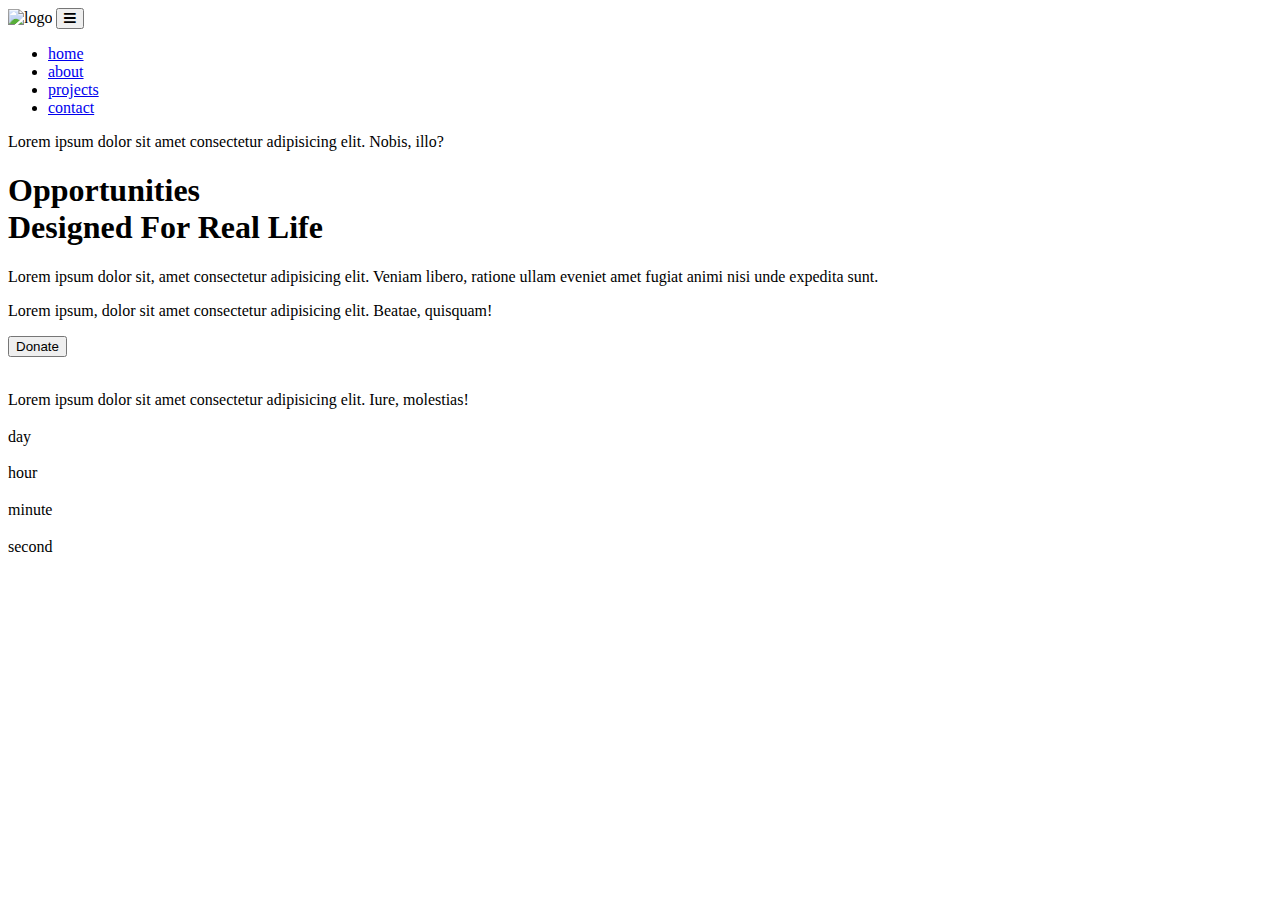
==== index.htm @ 77cdf52d "first commit" ====
<!DOCTYPE html>
<html lang="en">
  <head>
    <meta charset="UTF-8" />
    <meta name="viewport" content="width=device-width, initial-scale=1.0" />
    <title>Navbar</title>
    <!-- font-awesome -->
    <link
      rel="stylesheet"
      href="https://cdnjs.cloudflare.com/ajax/libs/font-awesome/5.14.0/css/all.min.css"
    />

    <!-- styles -->
    <link rel="stylesheet" href="../countDown/app.css" />
  </head>
  <body>
    <nav>
      <div class="nav-center">
        <!-- nav header -->
        <div class="nav-header">
          <img src="" width="100px" height="100px" class="logo" alt="logo" />
          <button class="nav-toggle">
            <i class="fas fa-bars"></i>
          </button>
        </div>
        <!-- links -->
        <ul class="links">
          <li>
            <a href="index.html">home</a>
          </li>
          <li>
            <a href="about.html">about</a>
          </li>
          <li>
            <a href="projects.html">projects</a>
          </li>
          <li>
            <a href="contact.html">contact</a>
          </li>
        </ul>
       
      </div>
    </nav>

    <section class="about"> 
        <div class="row">
           <div class="left">
                <p>Lorem ipsum dolor sit amet consectetur adipisicing elit. Nobis, illo?</p>
                <h1>Opportunities <br><span class="bolder">Designed</span> For Real Life</h1>
                <p>Lorem ipsum dolor sit, amet consectetur adipisicing elit. Veniam libero, ratione ullam eveniet amet fugiat animi nisi unde expedita sunt.</p>
                <div class="cta">
                    <div class="cta1">
                        <p>Lorem ipsum, dolor sit amet consectetur adipisicing elit. Beatae, quisquam!</p>
                    </div>
                    <div class="cta2">
                        <button>Donate</button>
                    </div>
                </div>
           </div>
           <div class="right">
               <img src="../countDown/img/people-4417185_1920.png" alt="" srcset="">
           </div>
        </div>
    </section>

    <section class="count-soon">
<p>Lorem ipsum dolor sit amet consectetur adipisicing elit. Iure, molestias!</p>
<div class="count-down">
<div class="container-day">
    <h3 class="day"></h3>
    <p>day</p>
</div>
<div class="container-hour">
    <h3 class="hour"></h3>
    <p>hour</p>
</div>
<div class="container-minute">
    <h3 class="minute"></h3>
    <p>minute</p>
</div>
<div class="container-second">
    <h3 class="second"></h3>
    <p>second</p>
</div>
</div>
    </section>

    <!-- javascript -->
    <script src="../countDown/app.js"></script>
  </body>
</html>
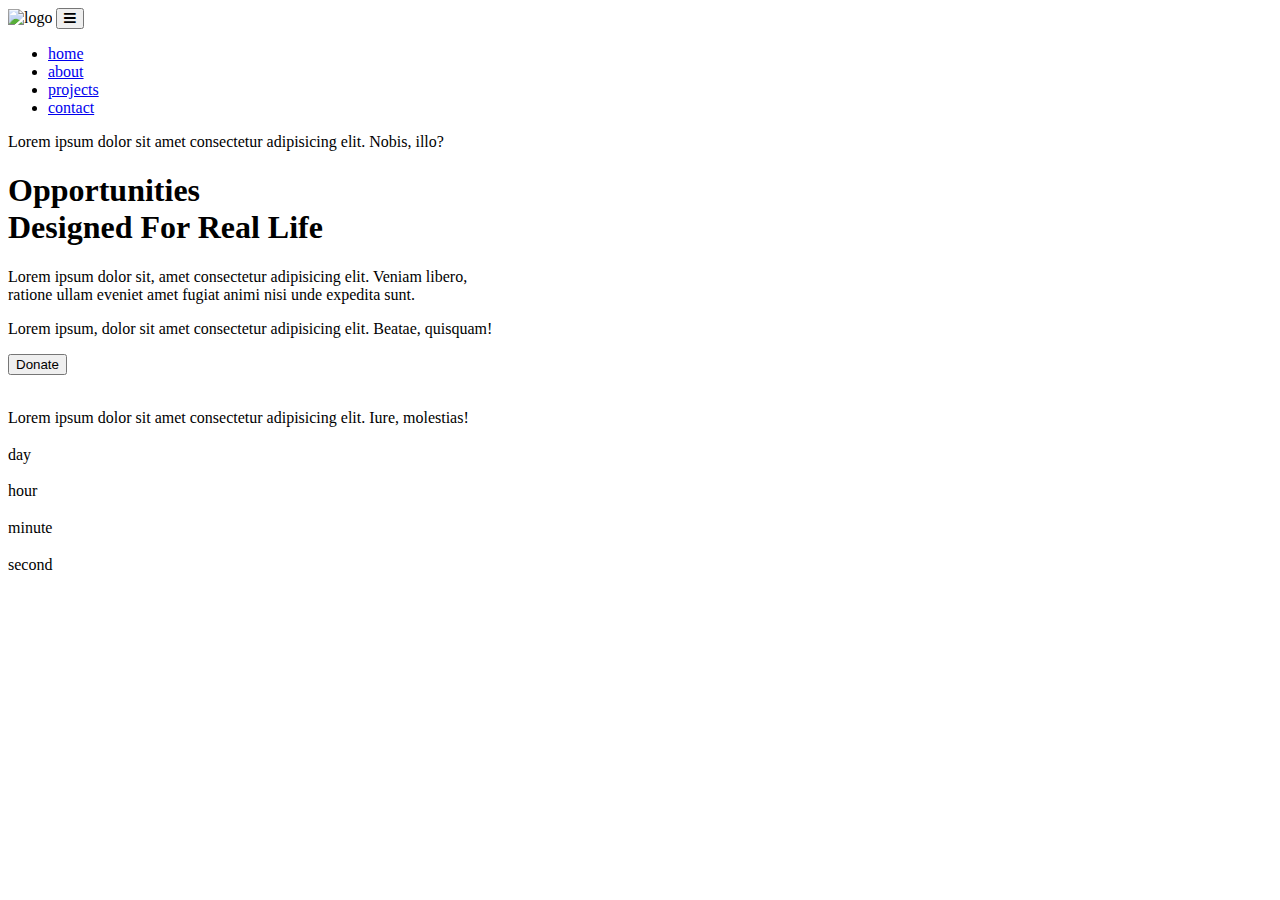
==== commit 1572b7db: "first commit" ====
--- a/index.htm
+++ b/index.htm
@@ -1,91 +1,106 @@
 <!DOCTYPE html>
 <html lang="en">
-  <head>
-    <meta charset="UTF-8" />
-    <meta name="viewport" content="width=device-width, initial-scale=1.0" />
-    <title>Navbar</title>
-    <!-- font-awesome -->
-    <link
-      rel="stylesheet"
-      href="https://cdnjs.cloudflare.com/ajax/libs/font-awesome/5.14.0/css/all.min.css"
-    />
 
-    <!-- styles -->
-    <link rel="stylesheet" href="../countDown/app.css" />
-  </head>
-  <body>
-    <nav>
-      <div class="nav-center">
-        <!-- nav header -->
-        <div class="nav-header">
-          <img src="" width="100px" height="100px" class="logo" alt="logo" />
-          <button class="nav-toggle">
-            <i class="fas fa-bars"></i>
-          </button>
+<head>
+  <meta charset="UTF-8" />
+  <meta name="viewport" content="width=device-width, initial-scale=1.0" />
+  <title>countDown</title>
+  <!-- font-awesome -->
+  <link rel="stylesheet" href="https://cdnjs.cloudflare.com/ajax/libs/font-awesome/5.14.0/css/all.min.css" />
+
+  <!-- styles -->
+  <link rel="stylesheet" href="../countDown/app.css" />
+</head>
+
+<body>
+  <nav>
+    <div class="nav-center">
+      <!-- nav header -->
+      <div class="nav-header">
+        <img src="" width="100px" height="100px" class="logo" alt="logo" />
+        <button class="nav-toggle">
+          <i class="fas fa-bars"></i>
+        </button>
+      </div>
+      <!-- links -->
+      <ul class="links">
+        <li>
+          <a href="index.html">home</a>
+        </li>
+        <li>
+          <a href="about.html">about</a>
+        </li>
+        <li>
+          <a href="projects.html">projects</a>
+        </li>
+        <li>
+          <a href="contact.html">contact</a>
+        </li>
+      </ul>
+    </div>
+  </nav>
+  <!--about section -->
+  <section class="about">
+    <div class="row">
+      <div class="left">
+        <p>
+          Lorem ipsum dolor sit amet consectetur adipisicing elit. Nobis,
+          illo?
+        </p>
+        <h1>
+          Opportunities <br /><span class="bolder">Designed</span> For Real
+          Life
+        </h1>
+        <p>
+          Lorem ipsum dolor sit, amet consectetur adipisicing elit. Veniam
+          libero,<br> ratione ullam eveniet amet fugiat animi nisi unde expedita
+          sunt.
+        </p>
+        <div class="cta">
+          <div class="cta1">
+            <p>
+              Lorem ipsum, dolor sit amet consectetur adipisicing elit.
+              Beatae, quisquam!
+            </p>
+          </div>
+          <div class="cta2">
+            <button>Donate</button>
+          </div>
         </div>
-        <!-- links -->
-        <ul class="links">
-          <li>
-            <a href="index.html">home</a>
-          </li>
-          <li>
-            <a href="about.html">about</a>
-          </li>
-          <li>
-            <a href="projects.html">projects</a>
-          </li>
-          <li>
-            <a href="contact.html">contact</a>
-          </li>
-        </ul>
-       
       </div>
-    </nav>
+      <div class="right">
+        <img src="../countDown/img/people-4417185_1920.png" alt="" srcset="" />
+      </div>
+    </div>
+  </section>
+  <!--count down -->
+  <section class="count-soon">
+    <p>
+      Lorem ipsum dolor sit amet consectetur adipisicing elit. Iure,
+      molestias!
+    </p>
+    <div class="count-down">
+      <div class="container-day">
+        <h3 class="day"></h3>
+        <p>day</p>
+      </div>
+      <div class="container-hour">
+        <h3 class="hour"></h3>
+        <p>hour</p>
+      </div>
+      <div class="container-minute">
+        <h3 class="minute"></h3>
+        <p>minute</p>
+      </div>
+      <div class="container-second">
+        <h3 class="second"></h3>
+        <p>second</p>
+      </div>
+    </div>
+  </section>
 
-    <section class="about"> 
-        <div class="row">
-           <div class="left">
-                <p>Lorem ipsum dolor sit amet consectetur adipisicing elit. Nobis, illo?</p>
-                <h1>Opportunities <br><span class="bolder">Designed</span> For Real Life</h1>
-                <p>Lorem ipsum dolor sit, amet consectetur adipisicing elit. Veniam libero, ratione ullam eveniet amet fugiat animi nisi unde expedita sunt.</p>
-                <div class="cta">
-                    <div class="cta1">
-                        <p>Lorem ipsum, dolor sit amet consectetur adipisicing elit. Beatae, quisquam!</p>
-                    </div>
-                    <div class="cta2">
-                        <button>Donate</button>
-                    </div>
-                </div>
-           </div>
-           <div class="right">
-               <img src="../countDown/img/people-4417185_1920.png" alt="" srcset="">
-           </div>
-        </div>
-    </section>
+  <!-- javascript -->
+  <script src="../countDown/app.js"></script>
+</body>
 
-    <section class="count-soon">
-<p>Lorem ipsum dolor sit amet consectetur adipisicing elit. Iure, molestias!</p>
-<div class="count-down">
-<div class="container-day">
-    <h3 class="day"></h3>
-    <p>day</p>
-</div>
-<div class="container-hour">
-    <h3 class="hour"></h3>
-    <p>hour</p>
-</div>
-<div class="container-minute">
-    <h3 class="minute"></h3>
-    <p>minute</p>
-</div>
-<div class="container-second">
-    <h3 class="second"></h3>
-    <p>second</p>
-</div>
-</div>
-    </section>
-
-    <!-- javascript -->
-    <script src="../countDown/app.js"></script>
-  </body>
-</html>
+</html>